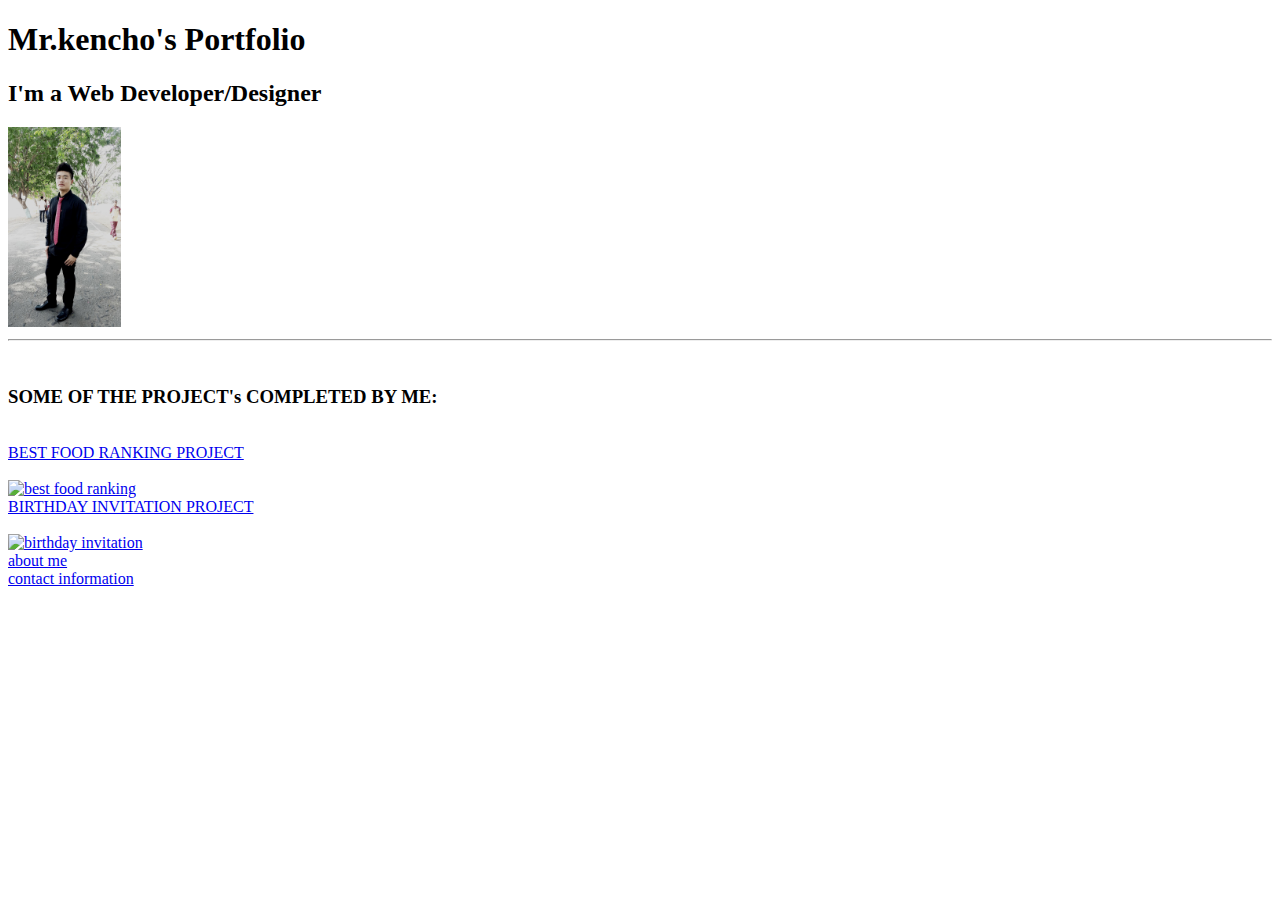
==== index.html @ d5de21af "Add files via upload" ====
<!DOCTYPE html>
<html lang="en">
<head>
    <meta charset="UTF-8">
    <meta name="viewport" content="width=device-width, initial-scale=1.0">
    <title>Document</title>
</head>
<body>
    <h1>Mr.kencho's Portfolio</h1>
    <h2>I'm a Web Developer/Designer</h2>
    <img src="/assets/images/kdee.2.jpg"height=200 alt="">
    <hr><br>
    <h3>SOME OF THE PROJECT's COMPLETED BY ME:</h3><br>
    <a href="/public/bestfood ranking.html">BEST FOOD RANKING PROJECT</a><br><br>
    <a href="/public/bestfood ranking.html"><img src="../images/best food ranking.png"height=300 alt="best food ranking"></a><br>
    <a href="/public/birthday invite.html">BIRTHDAY INVITATION PROJECT</a><br><br>
    <a href="/public/birthday invite.html"><img src="../images/birthday invitation.png"height=300 alt="birthday invitation"></a><br>
    <a href="/public/about.html">about me</a><br>
    <a href="/public/contact.html">contact information</a>
</body>
</html>
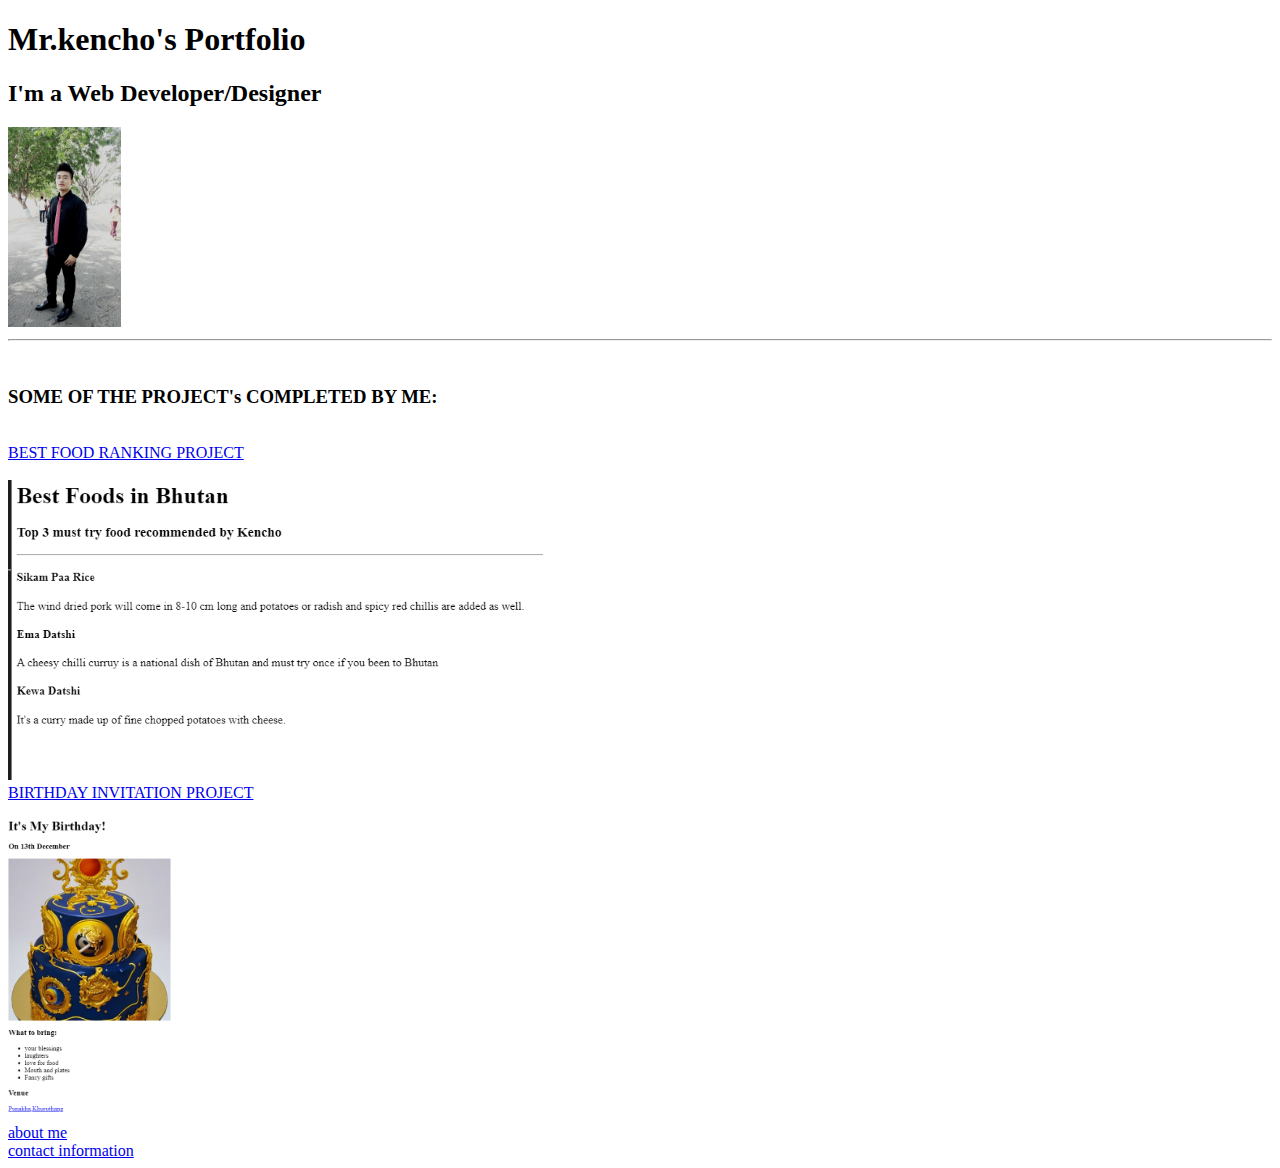
==== commit bb24b1d7: "Add files via upload" ====
--- a/index.html
+++ b/index.html
@@ -8,14 +8,14 @@
 <body>
     <h1>Mr.kencho's Portfolio</h1>
     <h2>I'm a Web Developer/Designer</h2>
-    <img src="/assets/images/kdee.2.jpg"height=200 alt="">
+    <img src="./assets/images/kdee.2.jpg"height=200 alt="">
     <hr><br>
     <h3>SOME OF THE PROJECT's COMPLETED BY ME:</h3><br>
-    <a href="/public/bestfood ranking.html">BEST FOOD RANKING PROJECT</a><br><br>
-    <a href="/public/bestfood ranking.html"><img src="../images/best food ranking.png"height=300 alt="best food ranking"></a><br>
-    <a href="/public/birthday invite.html">BIRTHDAY INVITATION PROJECT</a><br><br>
-    <a href="/public/birthday invite.html"><img src="../images/birthday invitation.png"height=300 alt="birthday invitation"></a><br>
-    <a href="/public/about.html">about me</a><br>
-    <a href="/public/contact.html">contact information</a>
+    <a href="./public/bestfood ranking.html">BEST FOOD RANKING PROJECT</a><br><br>
+    <a href="./public/bestfood ranking.html"><img src="./assets/images/best food ranking.png"height=300 alt="best food ranking"></a><br>
+    <a href="./public/birthday invite.html">BIRTHDAY INVITATION PROJECT</a><br><br>
+    <a href="./public/birthday invite.html"><img src="./assets/images/birthday invitation.png"height=300 alt="birthday invitation"></a><br>
+    <a href="./public/about.html">about me</a><br>
+    <a href="./public/contact.html">contact information</a>
 </body>
 </html>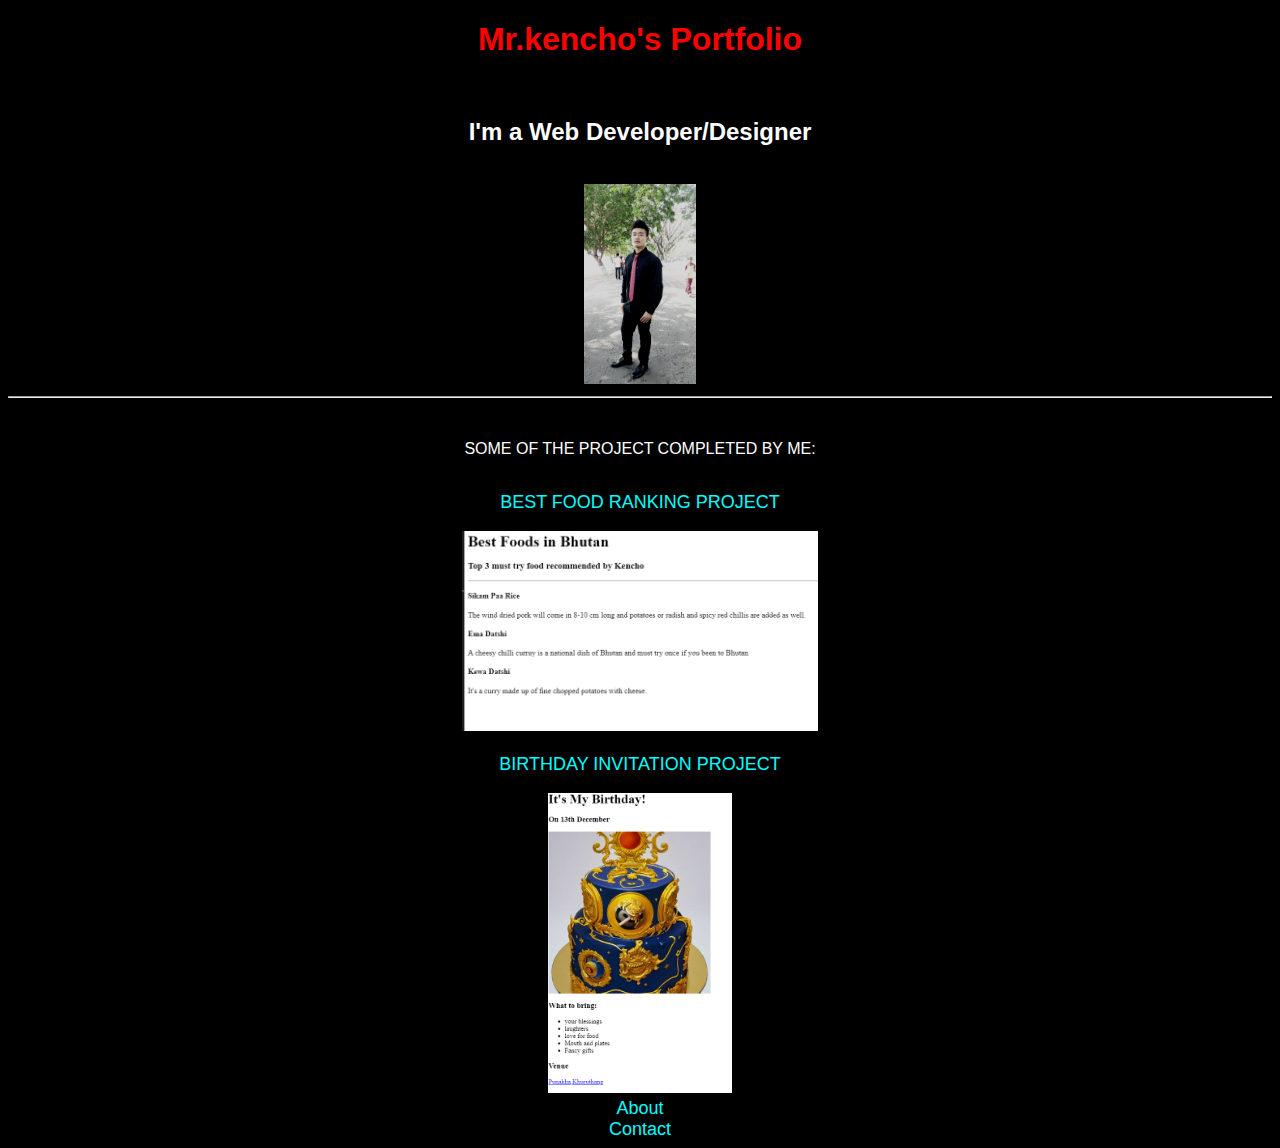
==== commit ea7ce24e: "Add files via upload" ====
--- a/index.html
+++ b/index.html
@@ -3,19 +3,21 @@
 <head>
     <meta charset="UTF-8">
     <meta name="viewport" content="width=device-width, initial-scale=1.0">
-    <title>Document</title>
+    <title>portfolio</title>
+    <link rel="stylesheet" href="./style.css">
+    
 </head>
 <body>
-    <h1>Mr.kencho's Portfolio</h1>
-    <h2>I'm a Web Developer/Designer</h2>
-    <img src="./assets/images/kdee.2.jpg"height=200 alt="">
+    <h1>Mr.kencho's Portfolio</h1><br>
+    <h2>I'm a Web Developer/Designer</h2><br>
+    <img src="./assets/images/kdee.2.jpg"height=200 alt="kdee">
     <hr><br>
-    <h3>SOME OF THE PROJECT's COMPLETED BY ME:</h3><br>
+     <p>SOME OF THE PROJECT COMPLETED BY ME:</p><br>
     <a href="./public/bestfood ranking.html">BEST FOOD RANKING PROJECT</a><br><br>
-    <a href="./public/bestfood ranking.html"><img src="./assets/images/best food ranking.png"height=300 alt="best food ranking"></a><br>
+    <a href="./public/bestfood ranking.html"><img src="./assets/images/best food ranking.png"height=200 alt="best food ranking"></a><br><br>
     <a href="./public/birthday invite.html">BIRTHDAY INVITATION PROJECT</a><br><br>
     <a href="./public/birthday invite.html"><img src="./assets/images/birthday invitation.png"height=300 alt="birthday invitation"></a><br>
-    <a href="./public/about.html">about me</a><br>
-    <a href="./public/contact.html">contact information</a>
+    <a href="./public/about.html">About</a><br>
+    <a href="./public/contact.html">Contact</a>
 </body>
 </html>--- a/style.css
+++ b/style.css
@@ -0,0 +1,20 @@
+*{
+    font-family:sans-serif;
+    text-align: center;
+}
+body{
+    background: black;
+    color: white;
+}
+h1{
+    text-align: center;
+    color: red;
+}
+a{
+    text-decoration: none;
+    color: aqua;
+    font-size: 18px;
+}
+a:hover{
+    color: red;
+}
